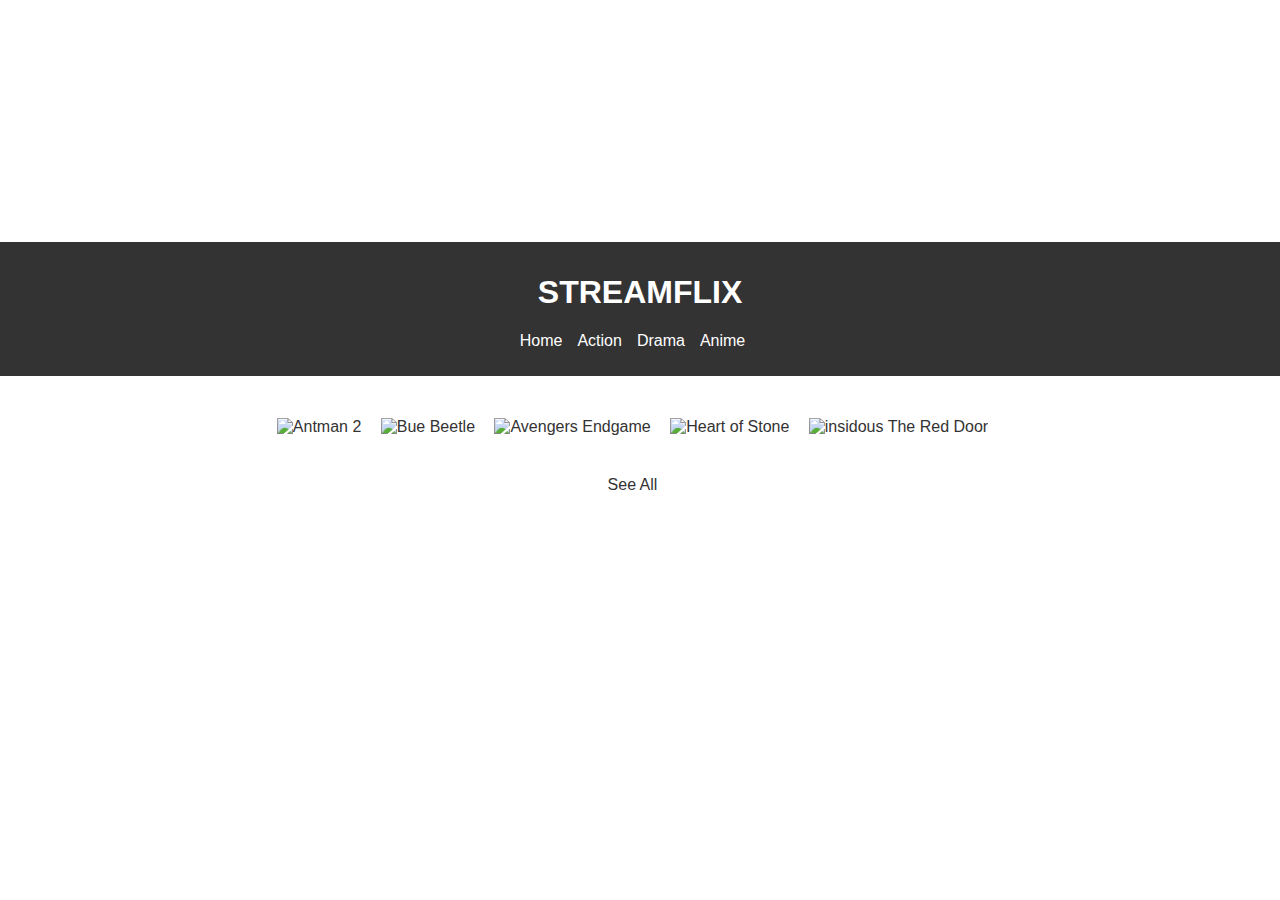
==== index.html @ fda6ebc0 "Update index.html" ====
<!DOCTYPE html>
<html lang="en">
<head>
    <meta charset="UTF-8">
    <meta name="viewport" content="width=device-width, initial-scale=1.0">
    <link rel="stylesheet" href="css/styles.css">
    <title>Free Movie Streaming</title>
</head>
<body>
    <header>
        <h1>STREAMFLIX</h1>
        <nav>
            <ul>
                <li><a href="#home">Home</a></li>
                <li><a href="#action">Action</a></li>
                <li><a href="#drama">Drama</a></li>
                <li><a href="#anime">Anime</a></li>
                <!-- Add more categories as needed -->
            </ul>
        </nav>
    </header>
    
    <section id="home" class="category">
        <h2>HOME</h2>
        <div class="scrollable-container">
            <a href="#"><img src="images/antman.jpg" alt="Antman 2"></a>
            <a href="#"><img src="images/blue beetle.jpg" alt="Bue Beetle"></a>
            <a href="#"><img src="images/endgame.jpg" alt="Avengers Endgame"></a>
            <a href="#"><img src="images/heart of stone.jpg" alt="Heart of Stone"></a>
            <a href="#"><img src="images/insidious.jpg" alt="insidous The Red Door"></a>
            <!-- Add more movie images -->
        </div>
        <a href="#action" class="see-all">See All</a>
    </section>

    <section id="action" class="category">
        <h2>Action</h2>
        <!-- Movie posters and details go here -->
    </section>

    <section id="drama" class="category">
        <h2>Drama</h2>
        <!-- Movie posters and details go here -->
    </section>
    
    <!-- Add more sections for other categories -->
</body>
</html>
---- css/styles.css ----
body {
    font-family: Arial, sans-serif;
    margin: 0;
    padding: 0;
    background-image: url('images/pexels-philippe-donn-1169754.jpg');
    background-size: cover;
    background-repeat: no-repeat;
    color: #fff;
    display: flex;
    flex-direction: column;
    align-items: center;
    justify-content: center;
    min-height: 100vh;
}

header {
    background-color: rgba(0, 0, 0, 0.8);
    color: #fff;
    padding: 10px;
    text-align: center;
    width: 100%;
}

nav ul {
    list-style: none;
    padding: 0;
    display: flex;
    justify-content: center;
}

nav ul li {
    margin-right: 15px;
}

nav ul li a {
    text-decoration: none;
    color: #fff; /* White color for navigation links */
}

.category {
    padding: 20px;
    text-align: center;
}

/* Add the new CSS code snippet below the existing styles */
.category a {
    display: flex;
    flex-direction: column;
    align-items: center;
    text-align: center;
    text-decoration: none;
    color: #333;
    margin-bottom: 20px;
}

.category img {
    max-width: 100px;
    height: auto;
    margin-bottom: 10px;
}

.category h2 {
    font-size: 1.2em;
    margin: 0;
}
.category img {
    max-width: 20%; /* Adjust the value to make the image smaller */
    height: auto;
    margin-bottom: 10px;
}

/* Add the responsive design media query below the existing styles */
@media (max-width: 768px) {
    .category img {
        max-width: 40%; /* Adjust the value for smaller screens */
    }
}
 .category {
            overflow-x: scroll; /* Enable horizontal scrolling */
            white-space: nowrap;
        }

        .category a {
            display: inline-block;
            text-decoration: none;
            color: #333;
            margin-right: 15px;
            max-width: 200px; /* Adjust as needed */
        }

        .category img {
            max-width: 100%;
            height: auto;
            margin-bottom: 10px;
        }

        .category h2 {
            font-size: 1.2em;
            margin: 0;
        }

        .see-all {
            display: block;
            margin-top: 10px;
            color: #333;
            text-decoration: none;
        }
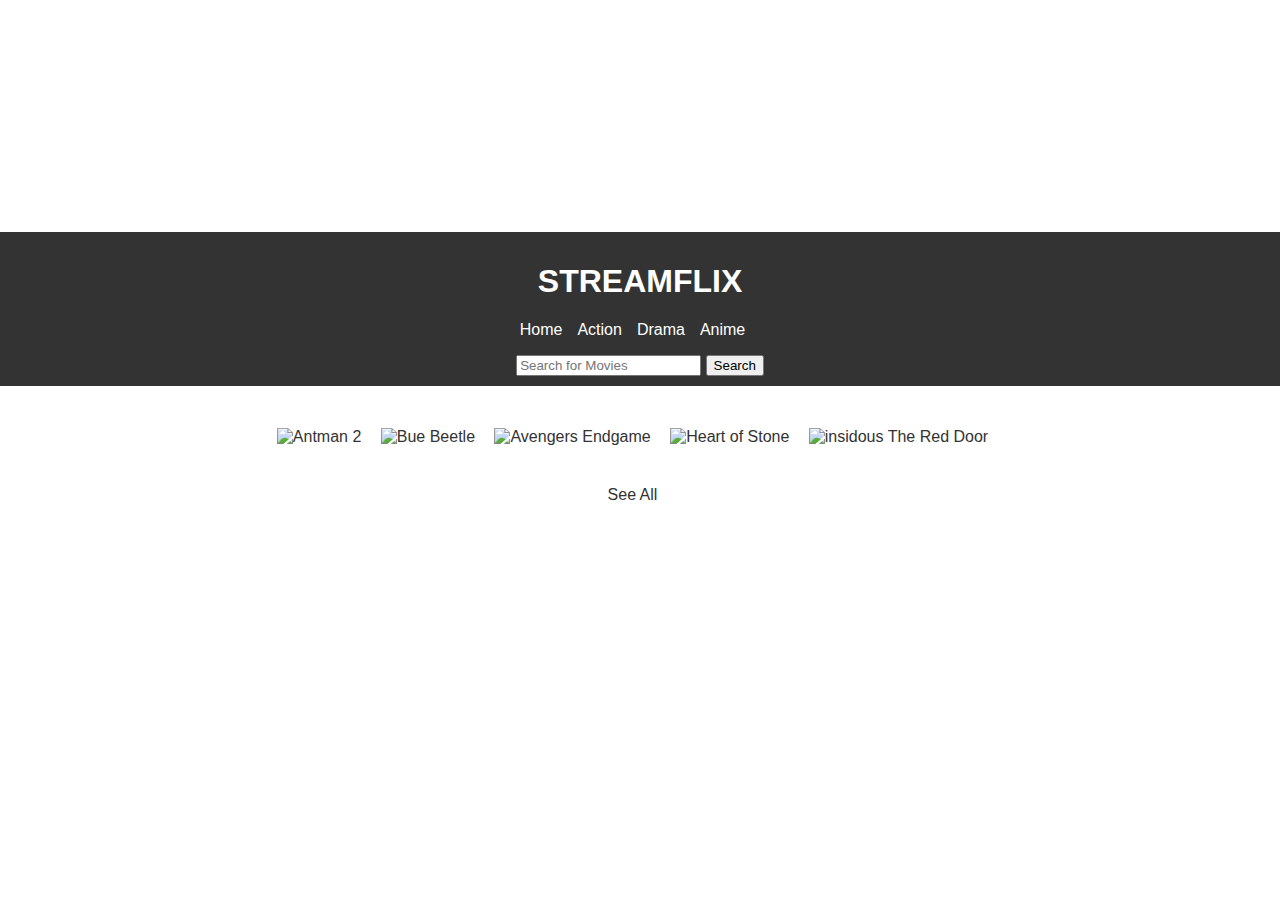
==== commit b2cafdae: "Update index.html" ====
--- a/index.html
+++ b/index.html
@@ -18,6 +18,10 @@
                 <!-- Add more categories as needed -->
             </ul>
         </nav>
+        <form id="search-form">
+            <input type="text" id="search-input" placeholder="Search for Movies">
+            <button type="submit">Search</button>
+        </form>
     </header>
     
     <section id="home" class="category">
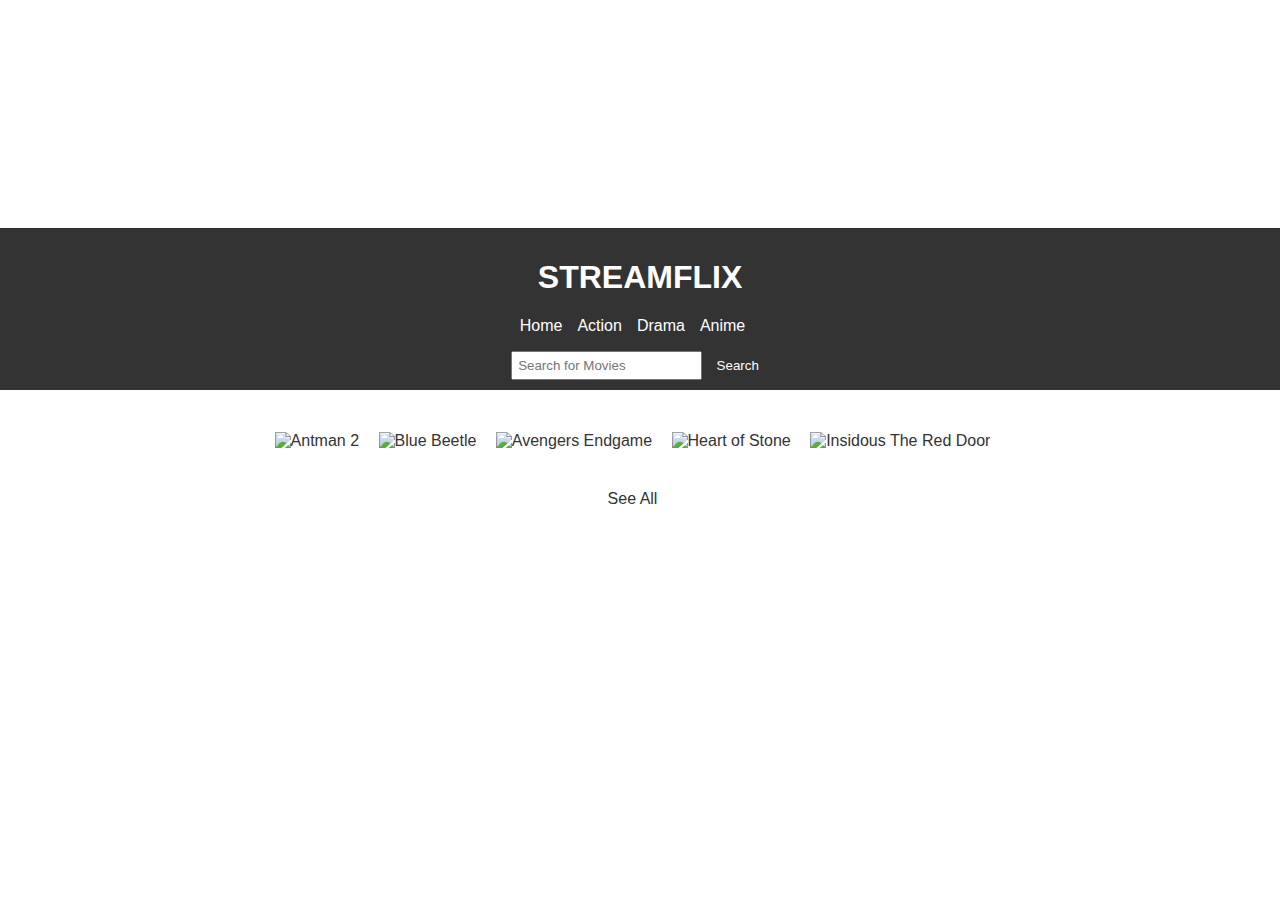
==== commit 1d404eef: "Update index.html" ====
--- a/index.html
+++ b/index.html
@@ -24,14 +24,18 @@
         </form>
     </header>
     
+        <div id="selected-movie">
+        <!-- Movie details will be displayed here -->
+    </div>
+    
     <section id="home" class="category">
         <h2>HOME</h2>
         <div class="scrollable-container">
-            <a href="#"><img src="images/antman.jpg" alt="Antman 2"></a>
-            <a href="#"><img src="images/blue beetle.jpg" alt="Bue Beetle"></a>
-            <a href="#"><img src="images/endgame.jpg" alt="Avengers Endgame"></a>
-            <a href="#"><img src="images/heart of stone.jpg" alt="Heart of Stone"></a>
-            <a href="#"><img src="images/insidious.jpg" alt="insidous The Red Door"></a>
+            <a href="#" data-movie-name="Antman 2"><img src="images/antman.jpg" alt="Antman 2"></a>
+            <a href="#" data-movie-name="Blue Beetle"><img src="images/blue beetle.jpg" alt="Blue Beetle"></a>
+            <a href="#" data-movie-name="Avengers: Endgame"><img src="images/endgame.jpg" alt="Avengers Endgame"></a>
+            <a href="#" data-movie-name="Heart of Stone"><img src="images/heart of stone.jpg" alt="Heart of Stone"></a>
+            <a href="#" data-movie-name="Insidious The Red Door"><img src="images/insidious.jpg" alt="Insidous The Red Door"></a>
             <!-- Add more movie images -->
         </div>
         <a href="#action" class="see-all">See All</a>
@@ -48,5 +52,6 @@
     </section>
     
     <!-- Add more sections for other categories -->
+    <script src="js/search.js"></script>
 </body>
 </html>
--- a/css/styles.css
+++ b/css/styles.css
@@ -105,3 +105,19 @@
             color: #333;
             text-decoration: none;
         }
+#search-form {
+    margin-top: 10px;
+}
+
+#search-input {
+    padding: 5px;
+}
+
+#search-form button {
+    padding: 5px 10px;
+    background-color: #333;
+    color: #fff;
+    border: none;
+    cursor: pointer;
+}
+
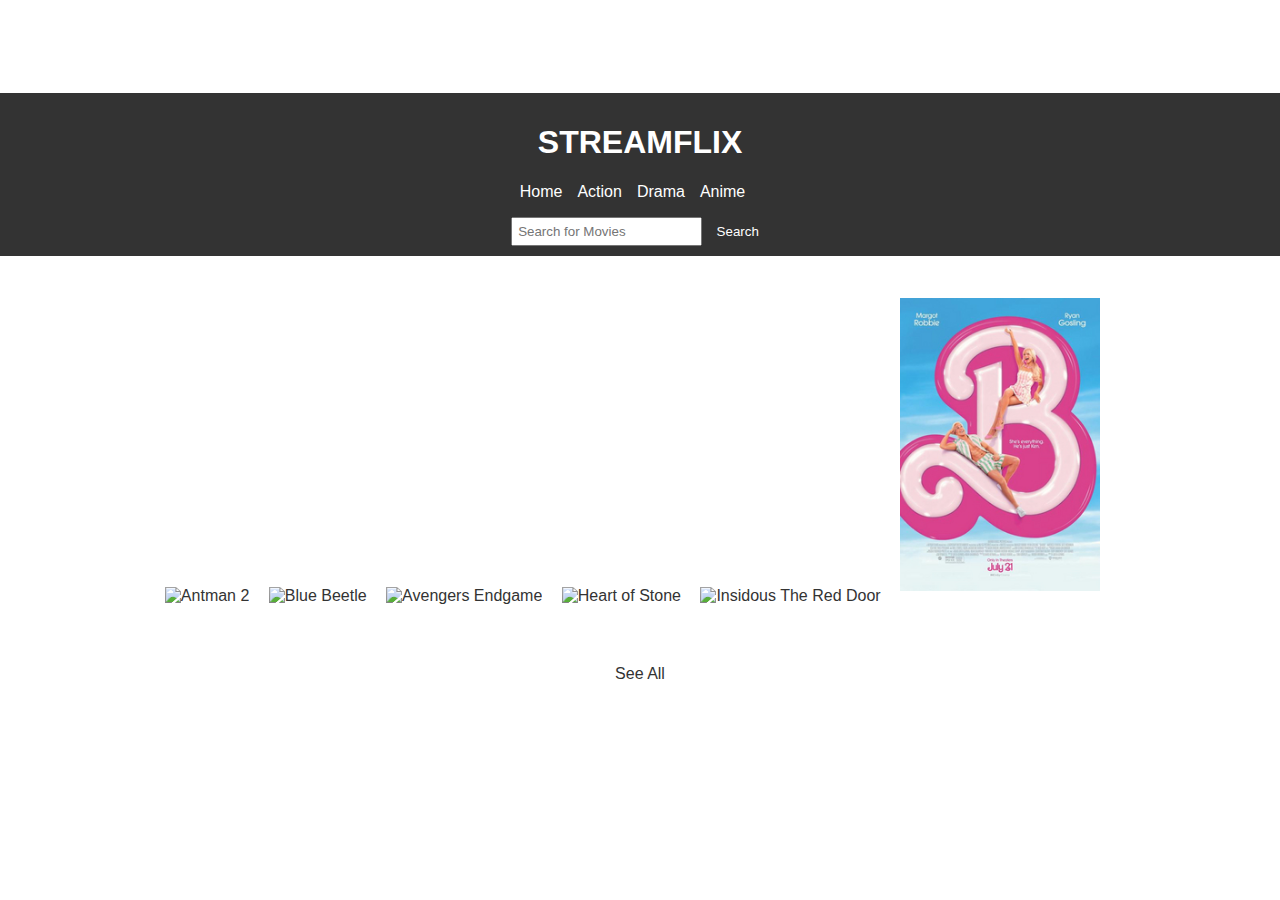
==== commit 1678b8db: "Update index.html" ====
--- a/index.html
+++ b/index.html
@@ -36,11 +36,15 @@
             <a href="#" data-movie-name="Avengers: Endgame"><img src="images/endgame.jpg" alt="Avengers Endgame"></a>
             <a href="#" data-movie-name="Heart of Stone"><img src="images/heart of stone.jpg" alt="Heart of Stone"></a>
             <a href="#" data-movie-name="Insidious The Red Door"><img src="images/insidious.jpg" alt="Insidous The Red Door"></a>
+            <a href="#" data-movie-name="Barbie 2023"><img src="images/Barbie_2023_poster.jpg" alt="Barbie 2023"></a>
             <!-- Add more movie images -->
         </div>
-        <a href="#action" class="see-all">See All</a>
     </section>
-
+    
+    <section 
+        <a href="#home" class="see-all">See All</a>
+    </section>
+        
     <section id="action" class="category">
         <h2>Action</h2>
         <!-- Movie posters and details go here -->
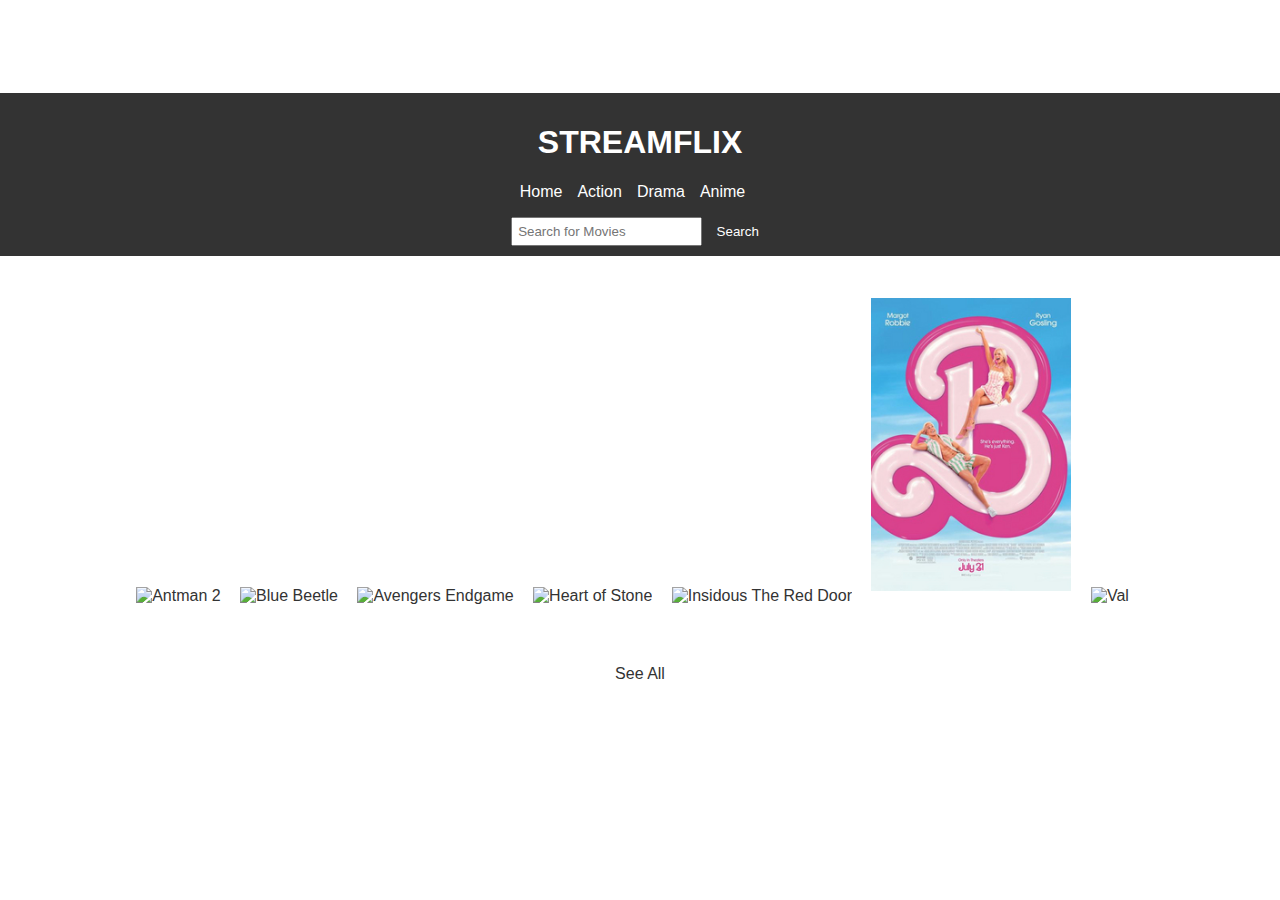
==== commit 1366886c: "Update index.html" ====
--- a/index.html
+++ b/index.html
@@ -31,12 +31,13 @@
     <section id="home" class="category">
         <h2>HOME</h2>
         <div class="scrollable-container">
-            <a href="#" data-movie-name="Antman 2"><img src="images/antman.jpg" alt="Antman 2"></a>
-            <a href="#" data-movie-name="Blue Beetle"><img src="images/blue beetle.jpg" alt="Blue Beetle"></a>
-            <a href="#" data-movie-name="Avengers: Endgame"><img src="images/endgame.jpg" alt="Avengers Endgame"></a>
-            <a href="#" data-movie-name="Heart of Stone"><img src="images/heart of stone.jpg" alt="Heart of Stone"></a>
-            <a href="#" data-movie-name="Insidious The Red Door"><img src="images/insidious.jpg" alt="Insidous The Red Door"></a>
-            <a href="#" data-movie-name="Barbie 2023"><img src="images/Barbie_2023_poster.jpg" alt="Barbie 2023"></a>
+            <a href="https://www.youtube.com/watch?v=UUkn-enk2RU&ab_channel=MarvelEntertainment" data-movie-name="Antman 2"><img src="images/antman.jpg" alt="Antman 2"></a>
+            <a href="https://www.youtube.com/watch?v=vS3_72Gb-bI&ab_channel=DC" data-movie-name="Blue Beetle"><img src="images/blue beetle.jpg" alt="Blue Beetle"></a>
+            <a href="https://www.youtube.com/watch?v=rrGMENN1iaY&ab_channel=MovieBox" data-movie-name="Avengers: Endgame"><img src="images/endgame.jpg" alt="Avengers Endgame"></a>
+            <a href="https://www.youtube.com/watch?v=XuDwndGaCFo&ab_channel=Netflix" data-movie-name="Heart of Stone"><img src="images/heart of stone.jpg" alt="Heart of Stone"></a>
+            <a href="https://www.youtube.com/watch?v=ZuQuOnYnr3Q&ab_channel=SonyPicturesEntertainment" data-movie-name="Insidious The Red Door"><img src="images/insidious.jpg" alt="Insidous The Red Door"></a>
+            <a href="https://www.youtube.com/watch?v=pBk4NYhWNMM&ab_channel=WarnerBros.Pictures" data-movie-name="Barbie 2023"><img src="images/Barbie_2023_poster.jpg" alt="Barbie 2023"></a>
+            <a href="#" data-movie-name="Val"><img src="images/Val.jpg" alt="Val"></a>
             <!-- Add more movie images -->
         </div>
     </section>
--- a/css/styles.css
+++ b/css/styles.css
@@ -120,4 +120,3 @@
     border: none;
     cursor: pointer;
 }
-
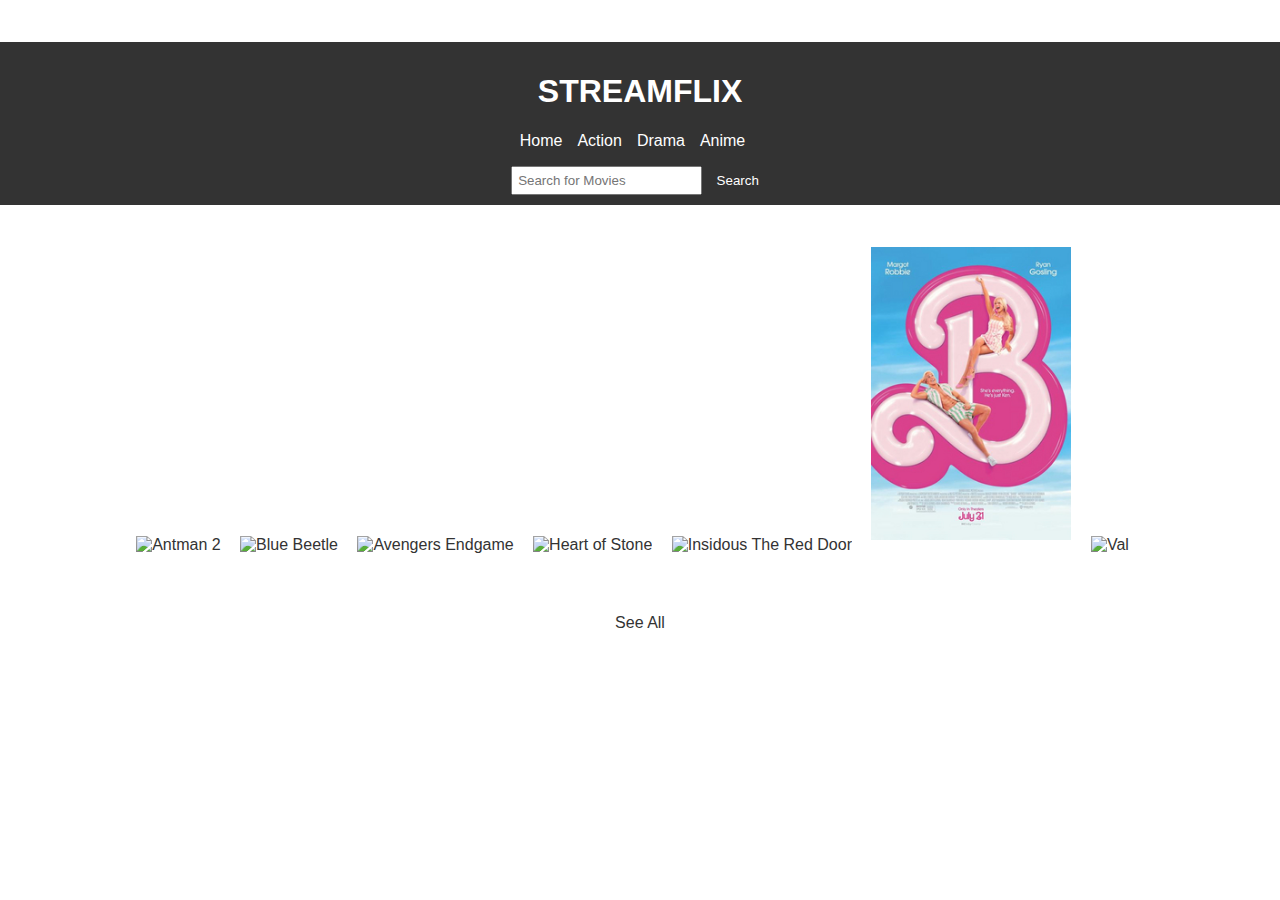
==== commit e0572803: "Update index.html" ====
--- a/index.html
+++ b/index.html
@@ -31,12 +31,12 @@
     <section id="home" class="category">
         <h2>HOME</h2>
         <div class="scrollable-container">
-            <a href="https://www.youtube.com/watch?v=UUkn-enk2RU&ab_channel=MarvelEntertainment" data-movie-name="Antman 2"><img src="images/antman.jpg" alt="Antman 2"></a>
-            <a href="https://www.youtube.com/watch?v=vS3_72Gb-bI&ab_channel=DC" data-movie-name="Blue Beetle"><img src="images/blue beetle.jpg" alt="Blue Beetle"></a>
-            <a href="https://www.youtube.com/watch?v=rrGMENN1iaY&ab_channel=MovieBox" data-movie-name="Avengers: Endgame"><img src="images/endgame.jpg" alt="Avengers Endgame"></a>
-            <a href="https://www.youtube.com/watch?v=XuDwndGaCFo&ab_channel=Netflix" data-movie-name="Heart of Stone"><img src="images/heart of stone.jpg" alt="Heart of Stone"></a>
-            <a href="https://www.youtube.com/watch?v=ZuQuOnYnr3Q&ab_channel=SonyPicturesEntertainment" data-movie-name="Insidious The Red Door"><img src="images/insidious.jpg" alt="Insidous The Red Door"></a>
-            <a href="https://www.youtube.com/watch?v=pBk4NYhWNMM&ab_channel=WarnerBros.Pictures" data-movie-name="Barbie 2023"><img src="images/Barbie_2023_poster.jpg" alt="Barbie 2023"></a>
+            <a href="player.html?video=https://www.youtube.com/watch?v=UUkn-enk2RU&ab_channel=MarvelEntertainment"><img src="images/antman.jpg" alt="Antman 2"></a>
+            <a href="player.html?video=https://www.youtube.com/watch?v=vS3_72Gb-bI&ab_channel=DC"><img src="images/blue beetle.jpg" alt="Blue Beetle"></a>
+            <a href="player.html?video=https://www.youtube.com/watch?v=rrGMENN1iaY&ab_channel=MovieBox"><img src="images/endgame.jpg" alt="Avengers Endgame"></a>
+            <a href="player.html?video=https://www.youtube.com/watch?v=XuDwndGaCFo&ab_channel=Netflix"><img src="images/heart of stone.jpg" alt="Heart of Stone"></a>
+            <a href="player.html?video=https://www.youtube.com/watch?v=ZuQuOnYnr3Q&ab_channel=SonyPicturesEntertainment"><img src="images/insidious.jpg" alt="Insidous The Red Door"></a>
+            <a href="player.html?video=https://www.youtube.com/watch?v=pBk4NYhWNMM&ab_channel=WarnerBros.Pictures"><img src="images/Barbie_2023_poster.jpg" alt="Barbie 2023"></a>
             <a href="#" data-movie-name="Val"><img src="images/Val.jpg" alt="Val"></a>
             <!-- Add more movie images -->
         </div>
@@ -56,6 +56,13 @@
         <!-- Movie posters and details go here -->
     </section>
     
+    <section id="anime" class="category">
+        <h2>Anime</h2>
+        <!-- Movie posters and details go here -->
+ 
+    <section 
+        <a href="#home" class="category">
+
     <!-- Add more sections for other categories -->
     <script src="js/search.js"></script>
 </body>
